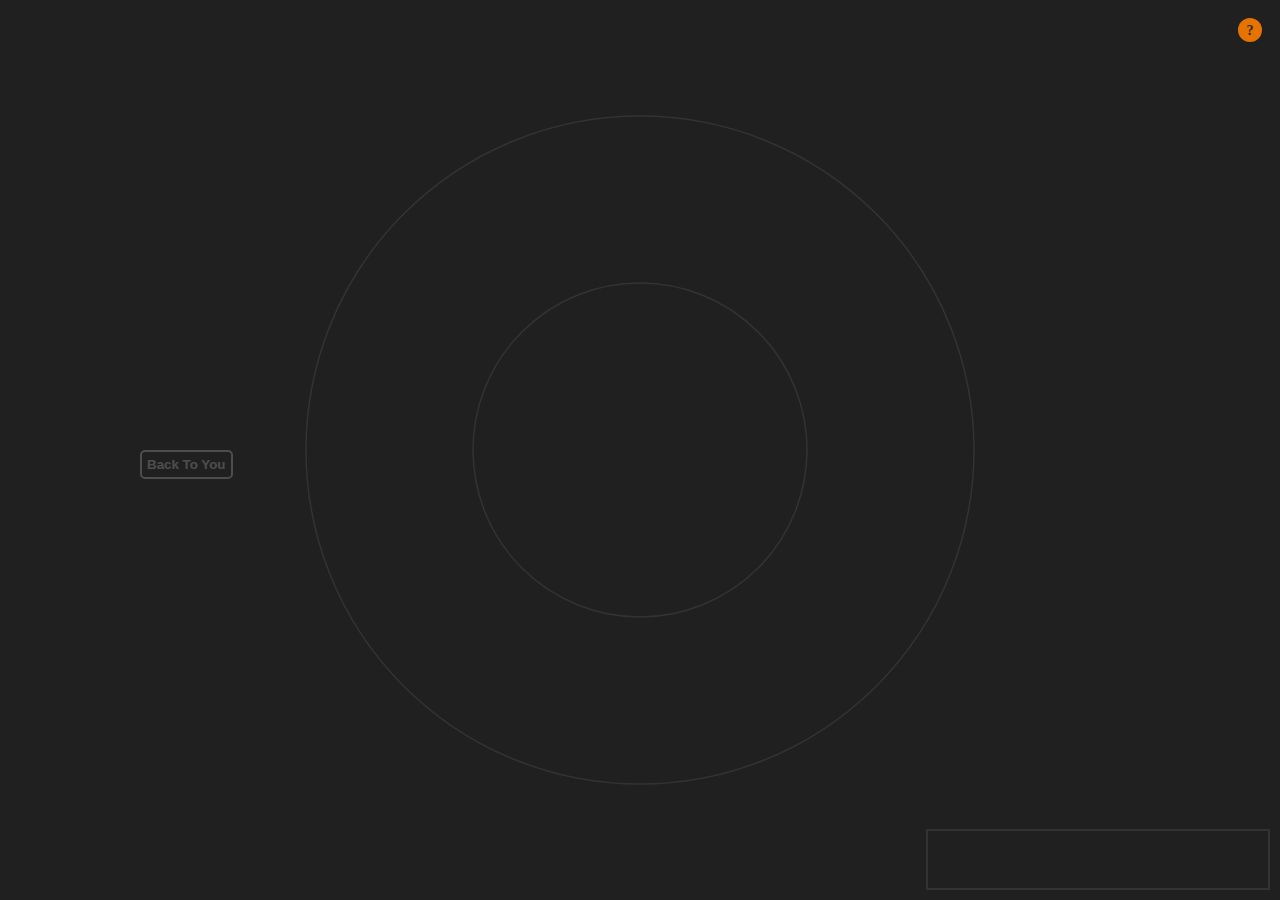
==== TriblerGUI/widgets/trustpage/index.html @ b43193fa "Refactor positioning logic from main" ====
<!DOCTYPE html>
<html lang="en">
<head>
    <meta charset="UTF-8">
    <title>Trust Page</title>
    <script src="js/d3/d3.v4.min.js"></script>
    <script src="js/d3/d3-legend.min.js"></script>
    <link rel="stylesheet" type="text/css" href="style.css">
</head>
<body>
<button id="locate-me-button" onclick="backToYou()">Back To You</button>
<!-- THE GRAPH -->
<svg id="graph" width="600" height="600" viewBox="0 0 600 600"></svg>
<div class="tooltip">
    <div id="tooltip-content">
        <p class="header">Nodes</p>
        <ul>
            <li>Size: the total amount of transmitted data relative to all other visible nodes.</li>
            <li>Color: the difference between total amount uploaded and total amount downloaded.</li>
        </ul>
        <p class="header">Edges</p>
        <ul>
            <li>Size: the relative size of the upload quantity to all available.</li>
            <li>Division point: the ratio between the amounts uploaded between two nodes.</li>
        </ul>
    </div>
</div>

<div id="inspector">
    <h2 class="title">
        <span class="title"></span>
        <span class="subtitle"></span>
    </h2>
</div>

<!-- MAIN -->
<script src="js/style_config.js"></script>
<script src="js/radial_view/radial_navigation.js"></script>
<script src="js/radial_view/radial_stepping_animation.js"></script>
<script src="js/radial_view/radial_link.js"></script>
<script src="js/radial_view/radial_node.js"></script>
<script src="js/radial_view/radial_inspector.js"></script>
<script src="js/radial_view/radial_positioning.js"></script>
<script src="js/radial_view/radial_view.js"></script>
<script src="js/support/eventful_mixin.js"></script>
<script src="js/request_data.js"></script>
<script src="js/graph_to_tree.js"></script>
<script src="js/radial_view/radial_simulation.js"></script>
<script src="js/radial.js"></script>
<script src="js/utilities.js"></script>
<script src="js/data_processor.js"></script>
<script src="js/main.js"></script>
</body>
</html>
---- TriblerGUI/widgets/trustpage/style.css ----
html, body {
    margin: 0;
    padding: 0;
    width: 100%;
    height: 100%;
    /*display: table;*/
    background-color: #202020;
    overflow: hidden;
    -webkit-user-select: none;
}

.line {
    box-shadow: 10px 10px 5px #888888;
}

.quantity {
    padding: 0 10px 0 0;
}

svg {
    display: block;
    margin: 0 auto;
    height: 100%;
    width: 100%;
}

.hoverInfoLabel {
    position: absolute;
    padding: 7px;
    font: 12px sans-serif;
    border: 0;
    border-radius: 8px;
    pointer-events: none;
    display: table;
}

.tooltip {
    position: absolute;
    top: 18px;
    right: 18px;
    text-align: center;
    background-color: #E67300;
    border-radius: 50%;
    width: 24px;
    height: 24px;
    font-size: 14px;
    line-height: 26px;
    cursor: default;
}

.tooltip:before {
    content: '?';
    font-weight: bold;
    color: #282828;
}

.tooltip:hover #tooltip-content {
    display: block;
    transform-origin: 100% 0;
    -webkit-animation: fadeIn 0.4s ease-in-out;
    animation: fadeIn 0.4s ease-in-out;
}

.tooltip #tooltip-content {
    opacity: 0.7;
    display: none;
    text-align: left;
    background-color: #282828;
    font-family: Arial, Helvetica, sans-serif;
    padding: 20px;
    min-width: 300px;
    position: absolute;
    border-radius: 3px;
    box-shadow: 1px 1px 1px rgba(0, 0, 0, 0.2);
    right: -4px;
    color: #B5B5B5;
    font-size: 13px;
    line-height: 1.4;
}

@-webkit-keyframes fadeIn {
    0% {
        opacity: 0;
        transform: scale(0.6);
    }

    100% {
        opacity: 100%;
        transform: scale(1);
    }
}

@keyframes fadeIn {
    0% {
        opacity: 0;
    }
    100% {
        opacity: 100%;
    }
}

#inspector {
    font: 14px/18px sans-serif;
    width: 300px;
    position: absolute;
    right: 10px;
    bottom: 10px;
    border: 2px solid #333;
    color: white;
    padding: 20px;
}

.badge {
    padding: 5px;
    margin: -5px 5px 5px -5px;
    border-radius: 5px;
    color: #202020;
}

#inspector h2.title {
    line-height: 120%;
    margin-top: 0;
}

#inspector .subtitle {
    color: #999;
    display: block;
    font-weight: normal;
    font-size: 80%;
}

#locate-me-button {
    border: 2px solid white;
    border-radius: 5px;
    padding: 5px;
    background: transparent;
    color: white;
    font-weight: bold;
    position: absolute;
    top: 50%;
    left: 50%;
    margin-left: -500px;
    -webkit-transition: all .3s;
    opacity: .2;
}
#locate-me-button.visible{
    opacity: 1;
    cursor: pointer;
}

#locate-me-button.visible:hover {
    background: white;
    color: #202020;
}
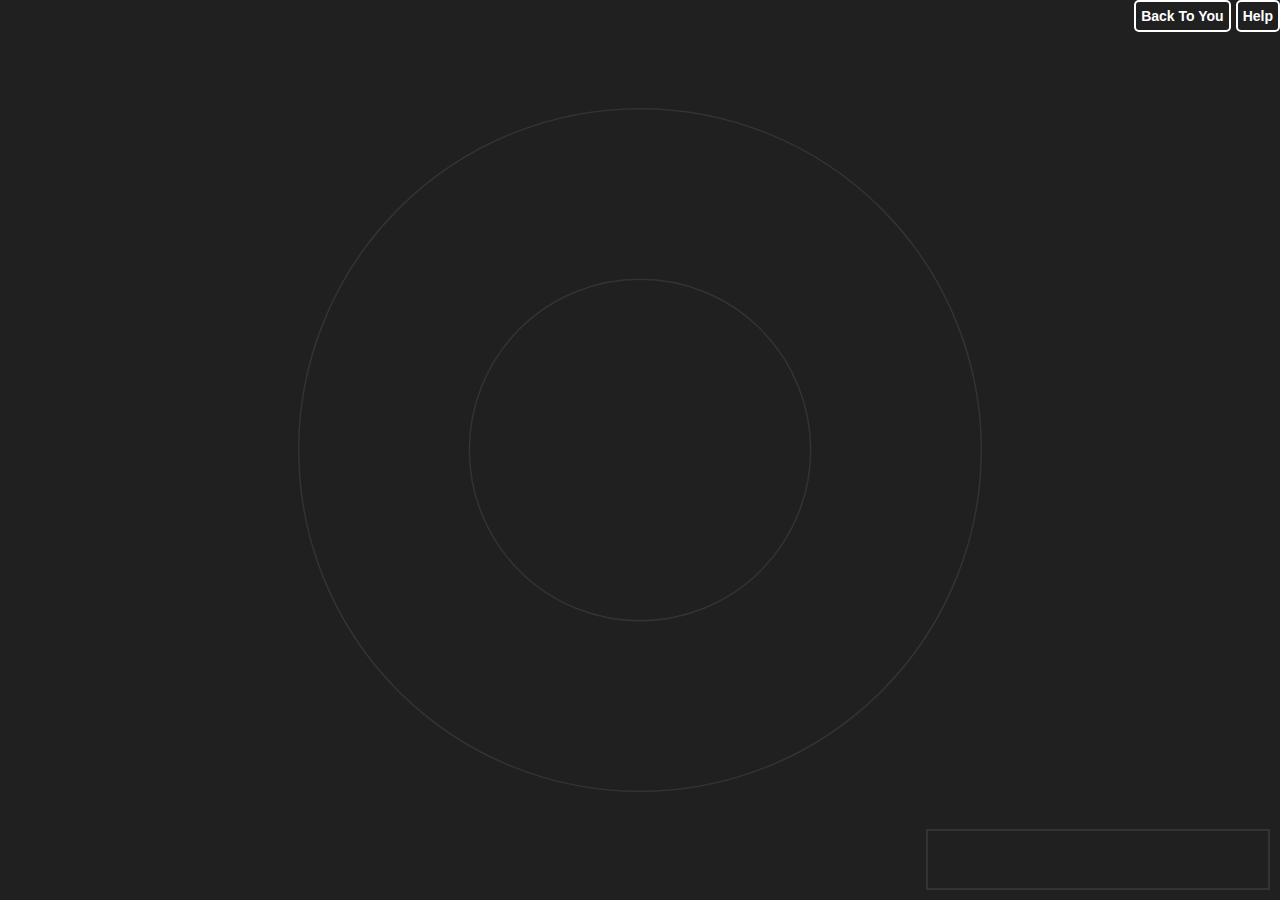
==== commit 5f6d7905: "Improve styling of buttons and help" ====
--- a/TriblerGUI/widgets/trustpage/index.html
+++ b/TriblerGUI/widgets/trustpage/index.html
@@ -6,22 +6,46 @@
     <script src="js/d3/d3.v4.min.js"></script>
     <script src="js/d3/d3-legend.min.js"></script>
     <link rel="stylesheet" type="text/css" href="style.css">
+    <link rel="stylesheet" type="text/css" href="help_page.css">
 </head>
 <body>
-<button id="locate-me-button" onclick="backToYou()">Back To You</button>
+
 <!-- THE GRAPH -->
 <svg id="graph" width="600" height="600" viewBox="0 0 600 600"></svg>
-<div class="tooltip">
-    <div id="tooltip-content">
-        <p class="header">Nodes</p>
+<div id="nav-bar">
+    <button id="help-button" onclick="toggleHelpPage()">Help</button>
+    <button id="locate-me-button" onclick="backToYou()">Back To You</button>
+</div>
+<div id="help-overlay" onclick="toggleHelpPage()"></div>
+<div id="help-page">
+    <div id="help-page-content">
+        <h2 id="help-page-title">Visualization of the Tribler network</h2>
+        <p>In the Tribler network, users exchange content anonymously by uploading and downloading. This only works if
+            everyone makes content available by uploading. Users that decide not to upload at least as much as they
+            download, are blocked from downloading until they start uploading again.</p>
+        <h3>Users as circles</h3>
+        <p>Users are depicted as circles. You are placed in the center. Each circle has:</p>
         <ul>
-            <li>Size: the total amount of transmitted data relative to all other visible nodes.</li>
-            <li>Color: the difference between total amount uploaded and total amount downloaded.</li>
+            <li>Its anonymous identity in the center</li>
+            <svg id="help-circle-text" class="help-svg"></svg>
+            <li>A color representing its reputation/balance</li>
+            <svg id="help-circle-color" class="help-svg"></svg>
+            <li>A size representing the amount of exchanged content</li>
+            <svg id="help-circle-size" class="help-svg"></svg>
         </ul>
-        <p class="header">Edges</p>
+        <h3>Exchanged data as lines</h3>
+        <p>Exchanged data between users is depicted by lines. Each line has:</p>
         <ul>
-            <li>Size: the relative size of the upload quantity to all available.</li>
-            <li>Division point: the ratio between the amounts uploaded between two nodes.</li>
+            <li>A width representing the amount of content exchanged between these users</li>
+            <svg id="help-connection-transmission" class="help-svg"></svg>
+            <li>A marker indicating which user uploaded more</li>
+            <svg id="help-connection-balance" class="help-svg"></svg>
+        </ul>
+        <h3>Actions</h3>
+        <ul>
+            <li>Get details about a user or a connection by mousing over it</li>
+            <li>Explore other parts of the network by clicking on other users</li>
+            <li>Navigate back to yourself by clicking on ‘Back to You’</li>
         </ul>
     </div>
 </div>
@@ -49,6 +73,7 @@
 <script src="js/radial.js"></script>
 <script src="js/utilities.js"></script>
 <script src="js/data_processor.js"></script>
+<script src="js/help_page.js"></script>
 <script src="js/main.js"></script>
 </body>
 </html>
--- a/TriblerGUI/widgets/trustpage/style.css
+++ b/TriblerGUI/widgets/trustpage/style.css
@@ -3,7 +3,6 @@
     padding: 0;
     width: 100%;
     height: 100%;
-    /*display: table;*/
     background-color: #202020;
     overflow: hidden;
     -webkit-user-select: none;
@@ -17,7 +16,7 @@
     padding: 0 10px 0 0;
 }
 
-svg {
+svg#graph {
     display: block;
     margin: 0 auto;
     height: 100%;
@@ -46,57 +45,6 @@
     font-size: 14px;
     line-height: 26px;
     cursor: default;
-}
-
-.tooltip:before {
-    content: '?';
-    font-weight: bold;
-    color: #282828;
-}
-
-.tooltip:hover #tooltip-content {
-    display: block;
-    transform-origin: 100% 0;
-    -webkit-animation: fadeIn 0.4s ease-in-out;
-    animation: fadeIn 0.4s ease-in-out;
-}
-
-.tooltip #tooltip-content {
-    opacity: 0.7;
-    display: none;
-    text-align: left;
-    background-color: #282828;
-    font-family: Arial, Helvetica, sans-serif;
-    padding: 20px;
-    min-width: 300px;
-    position: absolute;
-    border-radius: 3px;
-    box-shadow: 1px 1px 1px rgba(0, 0, 0, 0.2);
-    right: -4px;
-    color: #B5B5B5;
-    font-size: 13px;
-    line-height: 1.4;
-}
-
-@-webkit-keyframes fadeIn {
-    0% {
-        opacity: 0;
-        transform: scale(0.6);
-    }
-
-    100% {
-        opacity: 100%;
-        transform: scale(1);
-    }
-}
-
-@keyframes fadeIn {
-    0% {
-        opacity: 0;
-    }
-    100% {
-        opacity: 100%;
-    }
 }
 
 #inspector {
@@ -129,26 +77,37 @@
     font-size: 80%;
 }
 
-#locate-me-button {
+button {
+    font: 14px/18px sans-serif;
     border: 2px solid white;
     border-radius: 5px;
     padding: 5px;
     background: transparent;
     color: white;
     font-weight: bold;
-    position: absolute;
-    top: 50%;
-    left: 50%;
-    margin-left: -500px;
     -webkit-transition: all .3s;
-    opacity: .2;
-}
-#locate-me-button.visible{
+    cursor: pointer;
     opacity: 1;
-    cursor: pointer;
+    outline: 0;
 }
 
-#locate-me-button.visible:hover {
+button.disabled {
+    opacity: .2;
+    cursor: default;
+}
+
+button:not(.disabled):hover {
     background: white;
     color: #202020;
 }
+
+#nav-bar {
+    position: absolute;
+    right: 0;
+    top: 0;
+}
+
+#nav-bar button {
+    float: right;
+    margin-left: 5px;
+}
--- a/TriblerGUI/widgets/trustpage/help_page.css
+++ b/TriblerGUI/widgets/trustpage/help_page.css
@@ -0,0 +1,89 @@
+.help-svg {
+    width: 500px;
+    height: 100px;
+}
+
+.reputation-label {
+    fill: #FFFFFF;
+}
+
+.data-swatch {
+    fill: #E67300;
+}
+
+.data-label {
+    fill: #FFFFFF;
+}
+
+.connection-swatch {
+    stroke: #22FFD5;
+}
+
+.connection-label {
+    fill: #FFFFFF;
+}
+
+#help-overlay {
+    display: none;
+    position: absolute;
+    top: 0;
+    bottom: 0;
+    left: 0;
+    right: 0;
+    z-index: 100;
+    cursor: pointer;
+    background: #202020;
+    opacity: .5;
+}
+
+#help-page {
+    font-family: sans-serif;
+    display: none;
+    position: absolute;
+    top: 65px;
+    bottom: 65px;
+    left: 0;
+    right: 0;
+    margin: 0 auto;
+    background: #333333;
+    width: 600px;
+    z-index: 200;
+    overflow: auto;
+    border: 1px solid #FFFFFF;
+    color: #FFFFFF;
+}
+
+.show-help-page #help-page {
+    display: block;
+}
+
+.show-help-page #help-overlay {
+    display: block;
+}
+
+#help-page-content {
+    padding: 10px;
+}
+
+#help-page-title {
+    text-align: center;
+}
+
+::-webkit-scrollbar-track {
+    background-color: #202020;
+}
+
+::-webkit-scrollbar {
+    width: 10px;
+    background-color: #333333;
+}
+
+::-webkit-scrollbar-thumb {
+    background-color: #FFFFFF;
+}
+
+@media (max-width: 640px) {
+    #help-button {
+        display: none;
+    }
+}
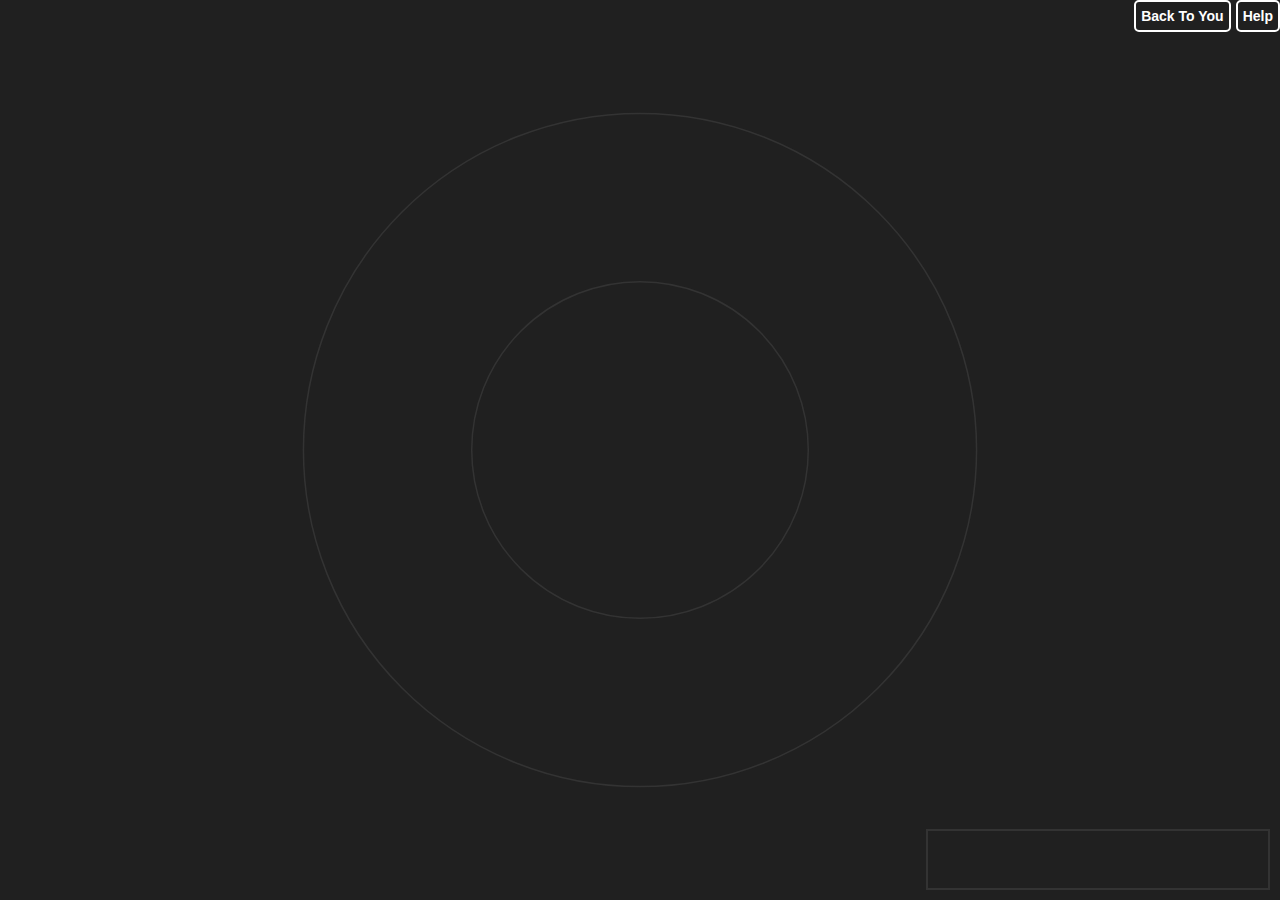
==== commit d3687354: "Refactor html" ====
--- a/TriblerGUI/widgets/trustpage/index.html
+++ b/TriblerGUI/widgets/trustpage/index.html
@@ -4,17 +4,16 @@
     <meta charset="UTF-8">
     <title>Trust Page</title>
     <script src="js/d3/d3.v4.min.js"></script>
-    <script src="js/d3/d3-legend.min.js"></script>
     <link rel="stylesheet" type="text/css" href="style.css">
     <link rel="stylesheet" type="text/css" href="help_page.css">
 </head>
 <body>
 
-<!-- THE GRAPH -->
+<!-- GRAPH -->
 <svg id="graph" width="600" height="600" viewBox="0 0 600 600"></svg>
 <div id="nav-bar">
     <button id="help-button" onclick="toggleHelpPage()">Help</button>
-    <button id="locate-me-button" onclick="backToYou()">Back To You</button>
+    <button id="back-to-you-button" onclick="backToYou()">Back To You</button>
 </div>
 <div id="help-overlay" onclick="toggleHelpPage()"></div>
 <div id="help-page">
@@ -45,11 +44,12 @@
         <ul>
             <li>Get details about a user or a connection by mousing over it</li>
             <li>Explore other parts of the network by clicking on other users</li>
-            <li>Navigate back to yourself by clicking on ‘Back to You’</li>
+            <li>Navigate back to yourself by clicking on ‘Back To You’</li>
         </ul>
     </div>
 </div>
 
+<!-- INSPECTOR -->
 <div id="inspector">
     <h2 class="title">
         <span class="title"></span>
@@ -57,7 +57,7 @@
     </h2>
 </div>
 
-<!-- MAIN -->
+<!-- JAVASCRIPTS -->
 <script src="js/style_config.js"></script>
 <script src="js/radial_view/radial_navigation.js"></script>
 <script src="js/radial_view/radial_stepping_animation.js"></script>
--- a/TriblerGUI/widgets/trustpage/style.css
+++ b/TriblerGUI/widgets/trustpage/style.css
@@ -48,7 +48,7 @@
 }
 
 #inspector {
-    font: 14px/18px sans-serif;
+    font: 14px/22px sans-serif;
     width: 300px;
     position: absolute;
     right: 10px;
@@ -63,6 +63,11 @@
     margin: -5px 5px 5px -5px;
     border-radius: 5px;
     color: #202020;
+}
+
+.badge.inline {
+    margin-left: 5px;
+    margin-right: 5px;
 }
 
 #inspector h2.title {
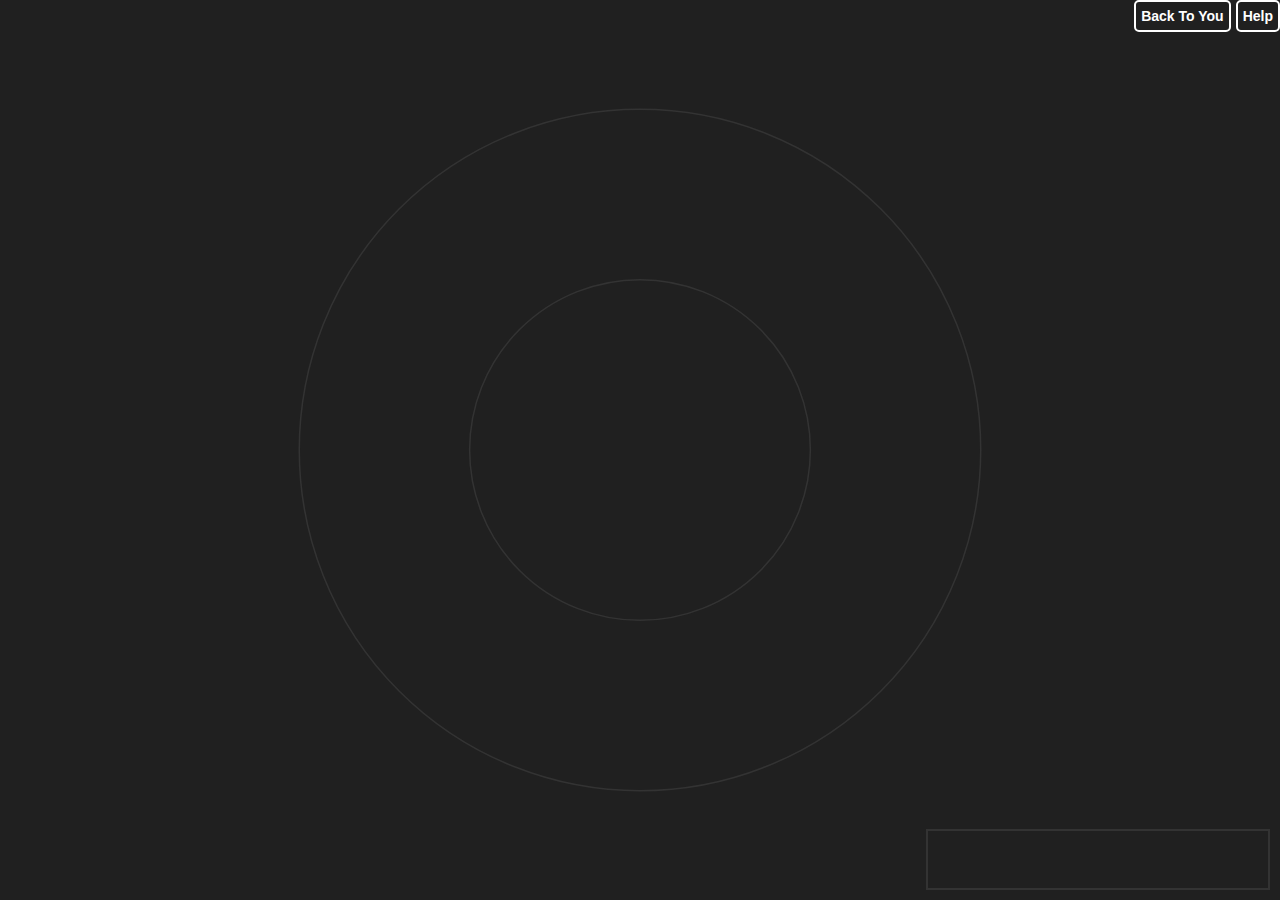
==== commit edd6ec9f: "Move code from main into controller" ====
--- a/TriblerGUI/widgets/trustpage/index.html
+++ b/TriblerGUI/widgets/trustpage/index.html
@@ -12,10 +12,11 @@
 <!-- GRAPH -->
 <svg id="graph" width="600" height="600" viewBox="0 0 600 600"></svg>
 <div id="nav-bar">
-    <button id="help-button" onclick="toggleHelpPage()">Help</button>
-    <button id="back-to-you-button" onclick="backToYou()">Back To You</button>
+    <button id="help-button" onclick="controller.toggleHelpPage()">Help</button>
+    <button id="back-to-you-button" onclick="controller.backToYou()">Back To You</button>
 </div>
-<div id="help-overlay" onclick="toggleHelpPage()"></div>
+<div id="help-overlay" onclick="controller.toggleHelpPage()"></div>
+
 <div id="help-page">
     <div id="help-page-content">
         <h2 id="help-page-title">Visualization of the Tribler network</h2>
@@ -59,6 +60,7 @@
 
 <!-- JAVASCRIPTS -->
 <script src="js/style_config.js"></script>
+<script src="js/radial_view/radial_controller.js"></script>
 <script src="js/radial_view/radial_navigation.js"></script>
 <script src="js/radial_view/radial_stepping_animation.js"></script>
 <script src="js/radial_view/radial_link.js"></script>
@@ -74,6 +76,9 @@
 <script src="js/utilities.js"></script>
 <script src="js/data_processor.js"></script>
 <script src="js/help_page.js"></script>
-<script src="js/main.js"></script>
+<script>
+    // Initialize the controller and then start the animation
+    var controller = new RadialController().initialize().start();
+</script>
 </body>
 </html>
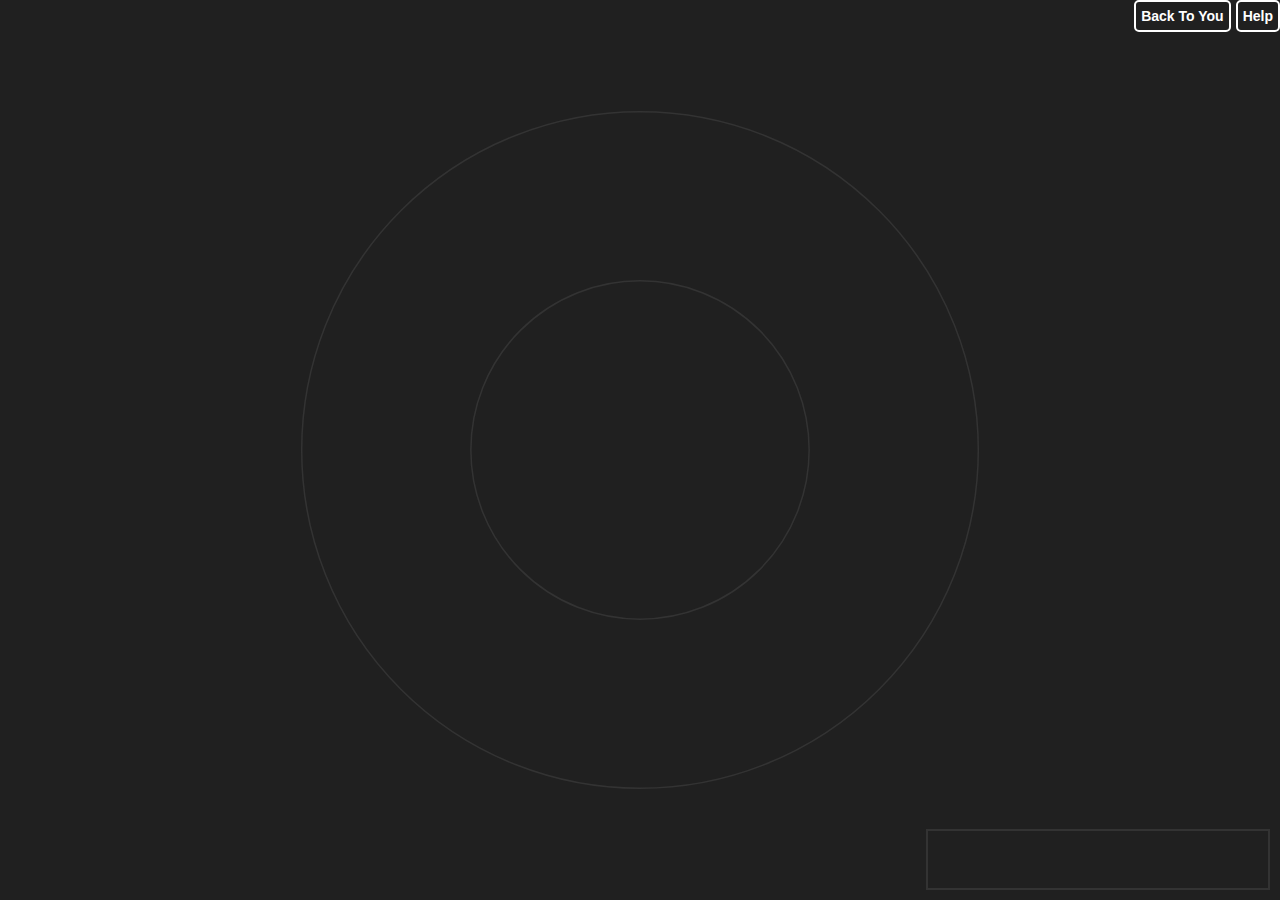
==== commit f0d79c47: "Move graph-to-tree logic into radialpositioning" ====
--- a/TriblerGUI/widgets/trustpage/index.html
+++ b/TriblerGUI/widgets/trustpage/index.html
@@ -70,7 +70,6 @@
 <script src="js/radial_view/radial_view.js"></script>
 <script src="js/support/eventful_mixin.js"></script>
 <script src="js/request_data.js"></script>
-<script src="js/graph_to_tree.js"></script>
 <script src="js/radial_view/radial_simulation.js"></script>
 <script src="js/radial.js"></script>
 <script src="js/utilities.js"></script>
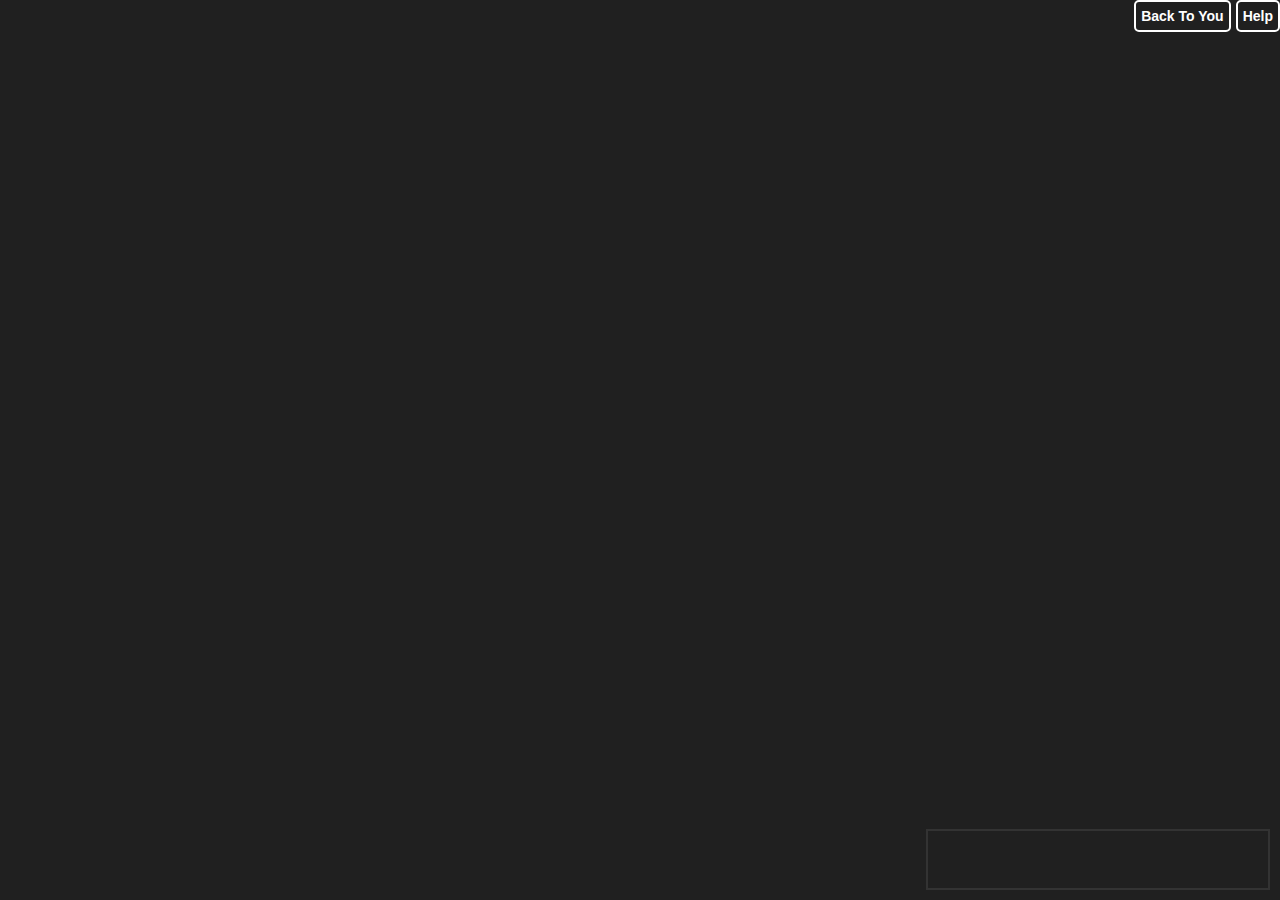
==== commit a7939013: "Merge pull request #340 from vandenheuvel/styling_of_buttons_and_help" ====
--- a/TriblerGUI/widgets/trustpage/index.html
+++ b/TriblerGUI/widgets/trustpage/index.html
@@ -4,19 +4,19 @@
     <meta charset="UTF-8">
     <title>Trust Page</title>
     <script src="js/d3/d3.v4.min.js"></script>
+    <script src="js/d3/d3-legend.min.js"></script>
     <link rel="stylesheet" type="text/css" href="style.css">
     <link rel="stylesheet" type="text/css" href="help_page.css">
 </head>
 <body>
 
-<!-- GRAPH -->
+<!-- THE GRAPH -->
 <svg id="graph" width="600" height="600" viewBox="0 0 600 600"></svg>
 <div id="nav-bar">
-    <button id="help-button" onclick="controller.toggleHelpPage()">Help</button>
-    <button id="back-to-you-button" onclick="controller.backToYou()">Back To You</button>
+    <button id="help-button" onclick="toggleHelpPage()">Help</button>
+    <button id="locate-me-button" onclick="backToYou()">Back To You</button>
 </div>
-<div id="help-overlay" onclick="controller.toggleHelpPage()"></div>
-
+<div id="help-overlay" onclick="toggleHelpPage()"></div>
 <div id="help-page">
     <div id="help-page-content">
         <h2 id="help-page-title">Visualization of the Tribler network</h2>
@@ -45,12 +45,11 @@
         <ul>
             <li>Get details about a user or a connection by mousing over it</li>
             <li>Explore other parts of the network by clicking on other users</li>
-            <li>Navigate back to yourself by clicking on ‘Back To You’</li>
+            <li>Navigate back to yourself by clicking on ‘Back to You’</li>
         </ul>
     </div>
 </div>
 
-<!-- INSPECTOR -->
 <div id="inspector">
     <h2 class="title">
         <span class="title"></span>
@@ -58,9 +57,8 @@
     </h2>
 </div>
 
-<!-- JAVASCRIPTS -->
+<!-- MAIN -->
 <script src="js/style_config.js"></script>
-<script src="js/radial_view/radial_controller.js"></script>
 <script src="js/radial_view/radial_navigation.js"></script>
 <script src="js/radial_view/radial_stepping_animation.js"></script>
 <script src="js/radial_view/radial_link.js"></script>
@@ -70,14 +68,12 @@
 <script src="js/radial_view/radial_view.js"></script>
 <script src="js/support/eventful_mixin.js"></script>
 <script src="js/request_data.js"></script>
+<script src="js/graph_to_tree.js"></script>
 <script src="js/radial_view/radial_simulation.js"></script>
 <script src="js/radial.js"></script>
 <script src="js/utilities.js"></script>
 <script src="js/data_processor.js"></script>
 <script src="js/help_page.js"></script>
-<script>
-    // Initialize the controller and then start the animation
-    var controller = new RadialController().initialize().start();
-</script>
+<script src="js/main.js"></script>
 </body>
 </html>
--- a/TriblerGUI/widgets/trustpage/style.css
+++ b/TriblerGUI/widgets/trustpage/style.css
@@ -48,7 +48,7 @@
 }
 
 #inspector {
-    font: 14px/22px sans-serif;
+    font: 14px/18px sans-serif;
     width: 300px;
     position: absolute;
     right: 10px;
@@ -63,11 +63,6 @@
     margin: -5px 5px 5px -5px;
     border-radius: 5px;
     color: #202020;
-}
-
-.badge.inline {
-    margin-left: 5px;
-    margin-right: 5px;
 }
 
 #inspector h2.title {
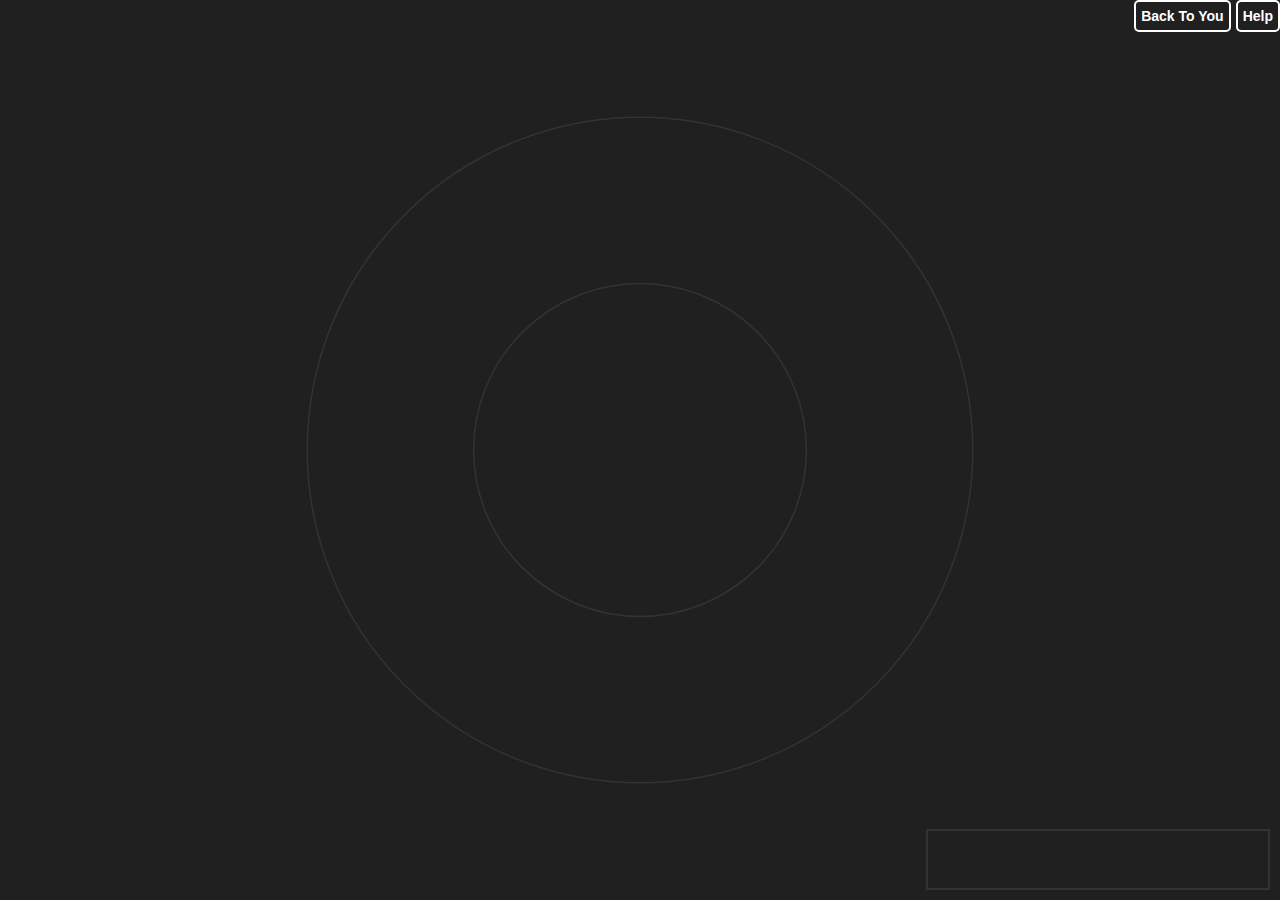
==== commit 94f329e8: "Merge pull request #348 from vandenheuvel/refactor_main" ====
--- a/TriblerGUI/widgets/trustpage/index.html
+++ b/TriblerGUI/widgets/trustpage/index.html
@@ -4,19 +4,19 @@
     <meta charset="UTF-8">
     <title>Trust Page</title>
     <script src="js/d3/d3.v4.min.js"></script>
-    <script src="js/d3/d3-legend.min.js"></script>
     <link rel="stylesheet" type="text/css" href="style.css">
     <link rel="stylesheet" type="text/css" href="help_page.css">
 </head>
 <body>
 
-<!-- THE GRAPH -->
+<!-- GRAPH -->
 <svg id="graph" width="600" height="600" viewBox="0 0 600 600"></svg>
 <div id="nav-bar">
-    <button id="help-button" onclick="toggleHelpPage()">Help</button>
-    <button id="locate-me-button" onclick="backToYou()">Back To You</button>
+    <button id="help-button" onclick="controller.toggleHelpPage()">Help</button>
+    <button id="back-to-you-button" onclick="controller.backToYou()">Back To You</button>
 </div>
-<div id="help-overlay" onclick="toggleHelpPage()"></div>
+<div id="help-overlay" onclick="controller.toggleHelpPage()"></div>
+
 <div id="help-page">
     <div id="help-page-content">
         <h2 id="help-page-title">Visualization of the Tribler network</h2>
@@ -45,11 +45,12 @@
         <ul>
             <li>Get details about a user or a connection by mousing over it</li>
             <li>Explore other parts of the network by clicking on other users</li>
-            <li>Navigate back to yourself by clicking on ‘Back to You’</li>
+            <li>Navigate back to yourself by clicking on ‘Back To You’</li>
         </ul>
     </div>
 </div>
 
+<!-- INSPECTOR -->
 <div id="inspector">
     <h2 class="title">
         <span class="title"></span>
@@ -57,8 +58,9 @@
     </h2>
 </div>
 
-<!-- MAIN -->
+<!-- JAVASCRIPTS -->
 <script src="js/style_config.js"></script>
+<script src="js/radial_view/radial_controller.js"></script>
 <script src="js/radial_view/radial_navigation.js"></script>
 <script src="js/radial_view/radial_stepping_animation.js"></script>
 <script src="js/radial_view/radial_link.js"></script>
@@ -74,6 +76,9 @@
 <script src="js/utilities.js"></script>
 <script src="js/data_processor.js"></script>
 <script src="js/help_page.js"></script>
-<script src="js/main.js"></script>
+<script>
+    // Initialize the controller and then start the animation
+    var controller = new RadialController().initialize().start();
+</script>
 </body>
 </html>
--- a/TriblerGUI/widgets/trustpage/style.css
+++ b/TriblerGUI/widgets/trustpage/style.css
@@ -48,7 +48,7 @@
 }
 
 #inspector {
-    font: 14px/18px sans-serif;
+    font: 14px/22px sans-serif;
     width: 300px;
     position: absolute;
     right: 10px;
@@ -63,6 +63,11 @@
     margin: -5px 5px 5px -5px;
     border-radius: 5px;
     color: #202020;
+}
+
+.badge.inline {
+    margin-left: 5px;
+    margin-right: 5px;
 }
 
 #inspector h2.title {
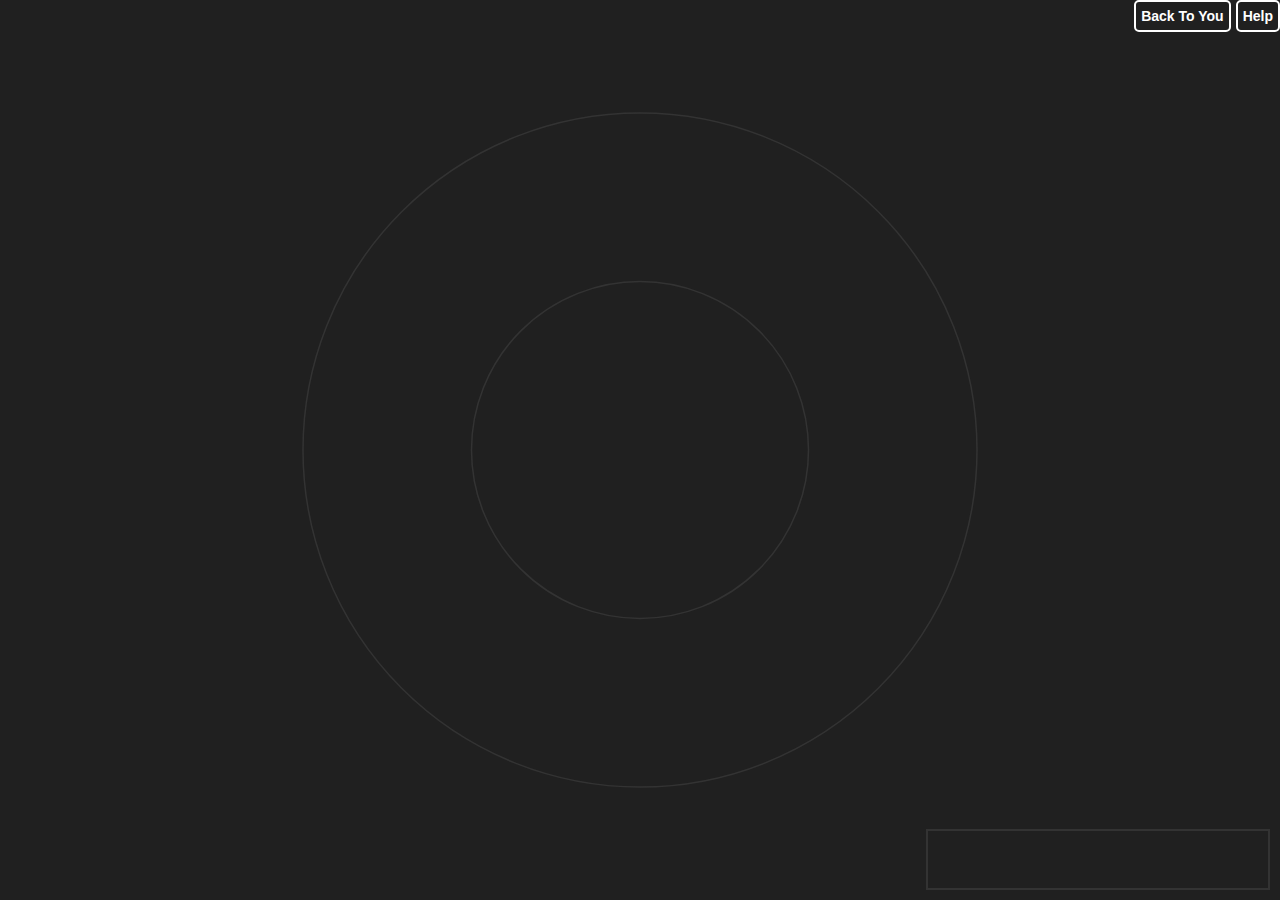
==== commit 2b796578: "Merge pull request #349 from vandenheuvel/refactor_graph_to_tree" ====
--- a/TriblerGUI/widgets/trustpage/index.html
+++ b/TriblerGUI/widgets/trustpage/index.html
@@ -70,7 +70,6 @@
 <script src="js/radial_view/radial_view.js"></script>
 <script src="js/support/eventful_mixin.js"></script>
 <script src="js/request_data.js"></script>
-<script src="js/graph_to_tree.js"></script>
 <script src="js/radial_view/radial_simulation.js"></script>
 <script src="js/radial.js"></script>
 <script src="js/utilities.js"></script>
